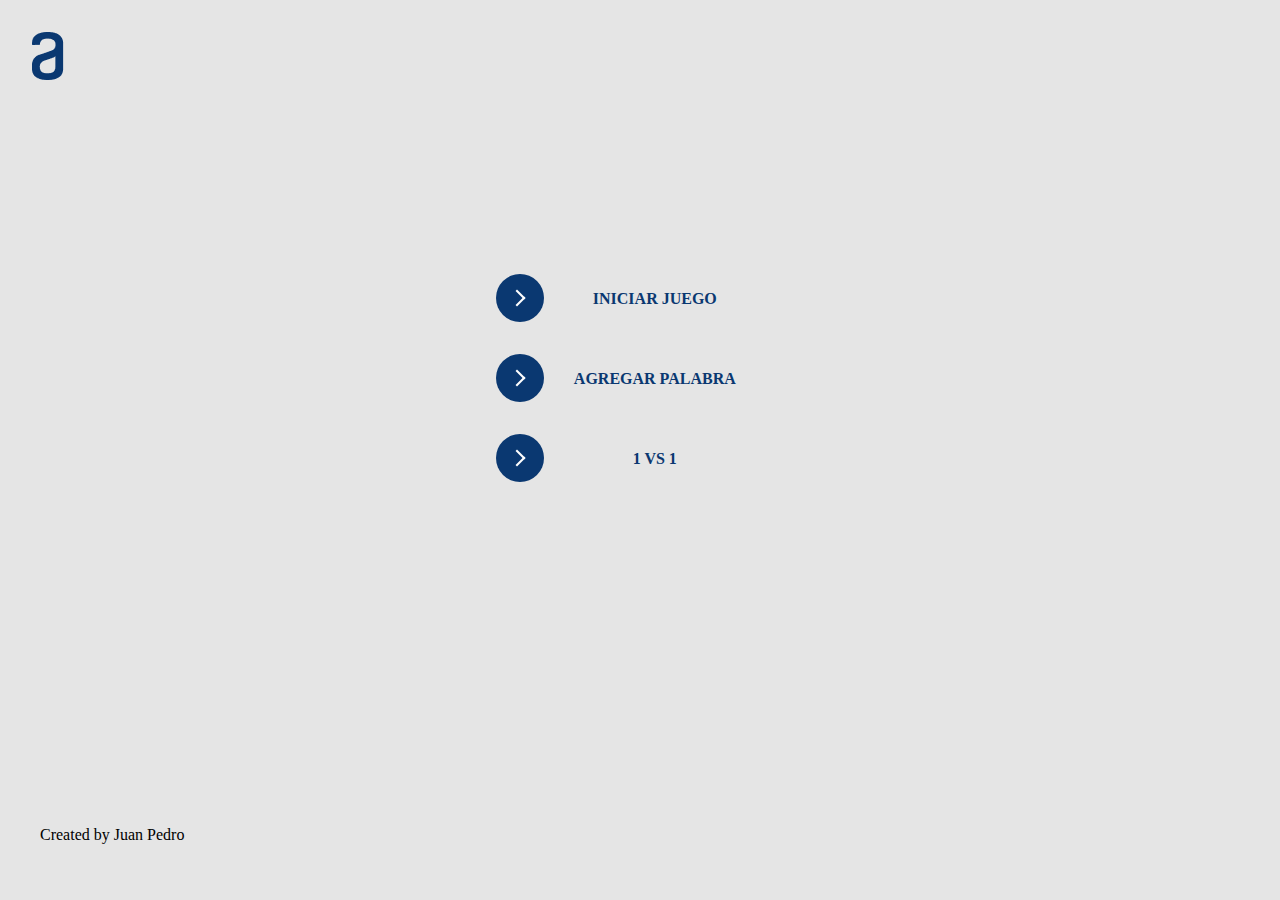
==== index.html @ 5554d57b "first commit" ====
<!DOCTYPE html>
<html lang="en">
<head>
    <meta charset="UTF-8">
    <meta http-equiv="X-UA-Compatible" content="IE=edge">
    <meta name="viewport" content="width=device-width, initial-scale=1.0">
    <link rel="stylesheet" href="./styles/Normalize.css">
    <link rel="stylesheet" href="./styles/style.css">
    <link rel="shortcut icon" href="./img/favicon.png">
 

    <title>Juego Ahorcado</title>
</head>
<body class="body">
    <header class="header">
        <img src="./img/Vector.png" alt="logo Alura">
    </header>
    <main class="main">


        <button class="btn btn-menu">
            <a href="./game.html">
                <span class="circle" aria-hidden="true">
                <span class="icon arrow"></span>
                </span>
                <span class="button-text">Iniciar Juego</span>
            </a>
          </button>
        <button class="btn btn-menu">
            <span class="circle" aria-hidden="true">
            <span class="icon arrow"></span>
            </span>
            <span class="button-text">Agregar palabra</span>
          </button>
        <button class="btn btn-menu">
            <span class="circle" aria-hidden="true">
            <span class="icon arrow"></span>
            </span>
            <span class="button-text">1 vs 1</span>
          </button>

    </main>
    <footer class="footer">
        <blockquote> Created by Juan Pedro </blockquote>
    </footer>
</body>
</html>
---- styles/style.css ----
/* From uiverse.io */
.btn {
  position: relative;
  display: inline-block;
  cursor: pointer;
  outline: none;
  border: 0;
  vertical-align: middle;
  text-decoration: none;
  background: transparent;
  padding: 0;
  font-size: inherit;
  font-family: inherit;
  margin: 1rem 0;
}

.btn.btn-menu {
  width: 18rem;
  min-width: 15rem;
  height: auto;
}

.btn.btn-menu .circle {
  -webkit-transition: all 0.45s cubic-bezier(0.65, 0, 0.076, 1);
  transition: all 0.45s cubic-bezier(0.65, 0, 0.076, 1);
  position: relative;
  display: block;
  margin: 0;
  width: 3rem;
  height: 3rem;
  background: #0A3871;
  border-radius: 1.625rem;
}

.btn.btn-menu .circle .icon {
  -webkit-transition: all 0.45s cubic-bezier(0.65, 0, 0.076, 1);
  transition: all 0.45s cubic-bezier(0.65, 0, 0.076, 1);
  position: absolute;
  top: 0;
  bottom: 0;
  margin: auto;
  background: #fff;
}

.btn.btn-menu .circle .icon.arrow {
  -webkit-transition: all 0.45s cubic-bezier(0.65, 0, 0.076, 1);
  transition: all 0.45s cubic-bezier(0.65, 0, 0.076, 1);
  left: 0.625rem;
  width: 1.125rem;
  height: 0.125rem;
  background: none;
}

.btn.btn-menu .circle .icon.arrow::before {
  position: absolute;
  content: "";
  top: -0.29rem;
  right: 0.0625rem;
  width: 0.625rem;
  height: 0.625rem;
  border-top: 0.125rem solid #fff;
  border-right: 0.125rem solid #fff;
  -webkit-transform: rotate(45deg);
          transform: rotate(45deg);
}

.btn.btn-menu .button-text {
  -webkit-transition: all 0.45s cubic-bezier(0.65, 0, 0.076, 1);
  transition: all 0.45s cubic-bezier(0.65, 0, 0.076, 1);
  position: absolute;
  top: 0;
  left: 0;
  right: 0;
  bottom: 0;
  padding: 0.75rem 0;
  margin: 0 0 0 1.85rem;
  color: #0A3871;
  font-weight: 800;
  line-height: 1.6;
  text-align: center;
  text-transform: uppercase;
}

.btn:hover .circle {
  width: 100%;
}

.btn:hover .circle .icon.arrow {
  background: #fff;
  -webkit-transform: translate(1rem, 0);
          transform: translate(1rem, 0);
}

.btn:hover .button-text {
  color: #fff;
}

.man {
  background-color: #1100ff;
  height: 400px;
  min-width: 300px;
}

img {
  max-width: 100%;
}

.body {
  background-color: #E5E5E5;
  display: -ms-grid;
  display: grid;
  height: 100vh;
  -ms-grid-columns: 1fr;
      grid-template-columns: 1fr;
  -ms-grid-rows: 10vh 1fr 10vh;
      grid-template-rows: 10vh 1fr 10vh;
      grid-template-areas: "header" "main" "footer";
}

.header {
  -ms-grid-row: 1;
  -ms-grid-column: 1;
  grid-area: header;
  height: 10%;
  padding: 2rem 0 0 2rem;
  -webkit-user-select: none;
     -moz-user-select: none;
      -ms-user-select: none;
          user-select: none;
}

.main {
  -ms-grid-row: 2;
  -ms-grid-column: 1;
  grid-area: main;
  height: 80%;
  display: -webkit-box;
  display: -ms-flexbox;
  display: flex;
  -webkit-box-orient: vertical;
  -webkit-box-direction: normal;
      -ms-flex-direction: column;
          flex-direction: column;
  -webkit-box-pack: center;
      -ms-flex-pack: center;
          justify-content: center;
  -webkit-box-align: center;
      -ms-flex-align: center;
          align-items: center;
}

.footer {
  -ms-grid-row: 3;
  -ms-grid-column: 1;
  grid-area: footer;
}
/*# sourceMappingURL=style.css.map */
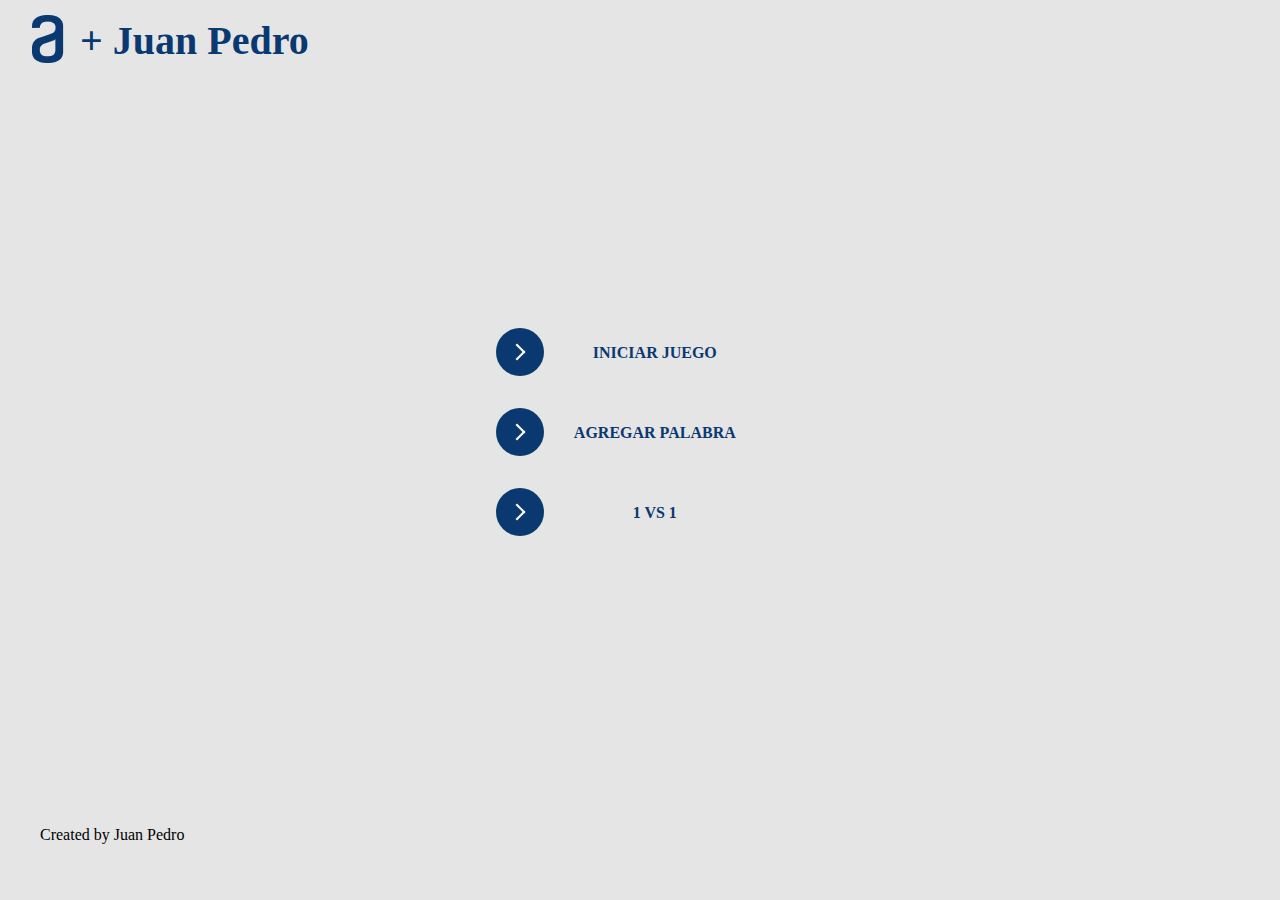
==== commit a38ba3e8: "botones" ====
--- a/index.html
+++ b/index.html
@@ -13,7 +13,8 @@
 </head>
 <body class="body">
     <header class="header">
-        <img src="./img/Vector.png" alt="logo Alura">
+        <a href="./index.html"><img src="./img/Vector.png" alt="logo Alura"></a> 
+        <a href="https://github.com/JuanPedro-dev" target="_blank"><h1 class = "myPage"> + Juan Pedro</h1></a>
     </header>
     <main class="main">
 
--- a/styles/style.css
+++ b/styles/style.css
@@ -101,6 +101,11 @@
   min-width: 300px;
 }
 
+a, a:link, a:visited, a:active, a:hover {
+  text-decoration: none;
+  color: inherit;
+}
+
 img {
   max-width: 100%;
 }
@@ -112,8 +117,8 @@
   height: 100vh;
   -ms-grid-columns: 1fr;
       grid-template-columns: 1fr;
-  -ms-grid-rows: 10vh 1fr 10vh;
-      grid-template-rows: 10vh 1fr 10vh;
+  -ms-grid-rows: 20vh 1fr 10vh;
+      grid-template-rows: 20vh 1fr 10vh;
       grid-template-areas: "header"  "main"  "footer";
@@ -132,9 +137,7 @@
 }
 
 .main {
-  -ms-grid-row: 2;
-  -ms-grid-column: 1;
-  grid-area: main;
+  grid-area: "main";
   height: 80%;
   display: -webkit-box;
   display: -ms-flexbox;
@@ -156,4 +159,86 @@
   -ms-grid-column: 1;
   grid-area: footer;
 }
+
+.header {
+  display: -webkit-box;
+  display: -ms-flexbox;
+  display: flex;
+  -webkit-box-align: center;
+      -ms-flex-align: center;
+          align-items: center;
+  height: 10%;
+  padding: 2rem 0 1rem 2rem;
+  -webkit-user-select: none;
+     -moz-user-select: none;
+      -ms-user-select: none;
+          user-select: none;
+}
+
+.myPage {
+  color: #0A3871;
+  margin: 0;
+  margin-left: 1rem;
+  font-size: 2.5rem;
+  color: #0A3871;
+  height: 100%;
+}
+
+.main-game {
+  display: -webkit-box;
+  display: -ms-flexbox;
+  display: flex;
+  -webkit-box-orient: vertical;
+  -webkit-box-direction: normal;
+      -ms-flex-direction: column;
+          flex-direction: column;
+  -webkit-box-pack: center;
+      -ms-flex-pack: center;
+          justify-content: center;
+  -webkit-box-align: center;
+      -ms-flex-align: center;
+          align-items: center;
+}
+
+.botones-game {
+  display: -webkit-box;
+  display: -ms-flexbox;
+  display: flex;
+}
+
+.btn--game {
+  display: block;
+  margin: 1rem;
+  font-weight: 600;
+  font-size: .8rem;
+  border-radius: 1rem;
+  width: 10rem;
+  height: 2.5rem;
+  border: none;
+}
+
+.btn--game:hover {
+  -webkit-transition: all .3s ease-in-out;
+  transition: all .3s ease-in-out;
+  -webkit-transform: scale(1.05);
+          transform: scale(1.05);
+}
+
+.btn--game:active {
+  -webkit-transition: all .3s ease-in-out;
+  transition: all .3s ease-in-out;
+  -webkit-transform: scale(0.8);
+          transform: scale(0.8);
+}
+
+.btn__nuevoJuego {
+  background-color: #0A3871;
+  color: #D8DFE8;
+}
+
+.btn__desistir {
+  background-color: #D8DFE8;
+  color: #0A3871;
+  border: 1px solid #0A3871;
+}
 /*# sourceMappingURL=style.css.map */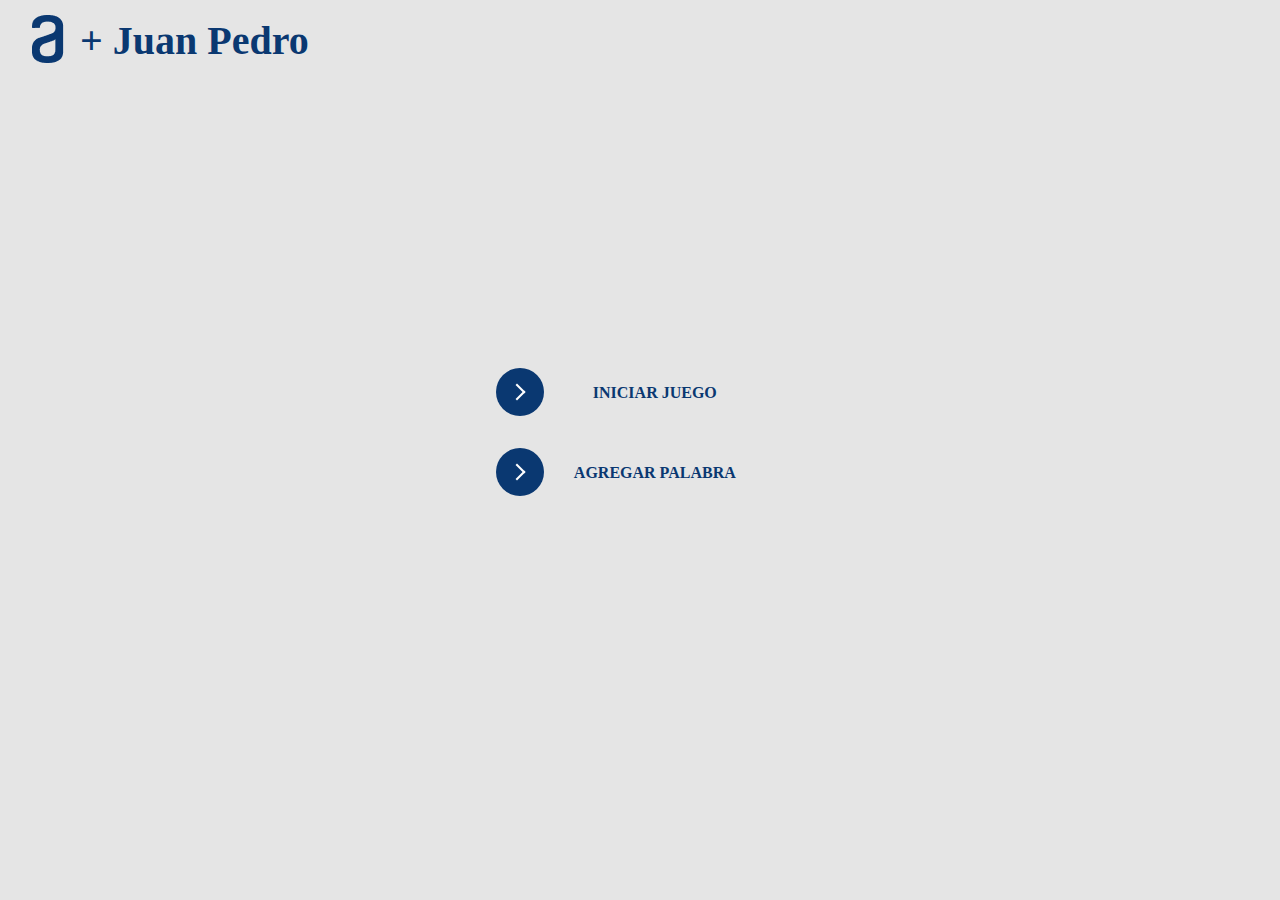
==== commit 196585b2: "dado los toques finales" ====
--- a/index.html
+++ b/index.html
@@ -28,21 +28,14 @@
             </a>
           </button>
         <button class="btn btn-menu">
-            <span class="circle" aria-hidden="true">
-            <span class="icon arrow"></span>
-            </span>
-            <span class="button-text">Agregar palabra</span>
+            <a href="./agregar_palabra.html">
+                <span class="circle" aria-hidden="true">
+                <span class="icon arrow"></span>
+                </span>
+                <span class="button-text">Agregar palabra</span>
+            </a>
           </button>
-        <button class="btn btn-menu">
-            <span class="circle" aria-hidden="true">
-            <span class="icon arrow"></span>
-            </span>
-            <span class="button-text">1 vs 1</span>
-          </button>
+    </main>
 
-    </main>
-    <footer class="footer">
-        <blockquote> Created by Juan Pedro </blockquote>
-    </footer>
 </body>
 </html>--- a/styles/style.css
+++ b/styles/style.css
@@ -95,10 +95,45 @@
   color: #fff;
 }
 
-.man {
-  background-color: #1100ff;
-  height: 400px;
-  min-width: 300px;
+.title {
+  color: #0A3871;
+}
+
+textarea {
+  background-color: inherit;
+  border: none;
+  display: block;
+  margin: .8rem auto;
+  width: 90%;
+  max-width: 400px;
+  height: 60vh;
+  resize: none;
+  color: #0A3871;
+  padding: 1rem;
+  font-family: 'Inter';
+  font-style: normal;
+  font-weight: 400;
+  font-size: 32px;
+  line-height: 150%;
+  -webkit-user-select: none;
+     -moz-user-select: none;
+      -ms-user-select: none;
+          user-select: none;
+}
+
+.note {
+  margin: .8rem;
+  font-size: 1.2rem;
+}
+
+.note--exclamation {
+  color: white;
+  display: inline-block;
+  text-align: center;
+  margin: 0 0.5rem 0 1rem;
+  background-color: #67808E;
+  width: 1.3rem;
+  border-radius: 50%;
 }
 
 a, a:link, a:visited, a:active, a:hover {
@@ -204,6 +239,11 @@
   display: -webkit-box;
   display: -ms-flexbox;
   display: flex;
+  -webkit-box-pack: center;
+      -ms-flex-pack: center;
+          justify-content: center;
+  -ms-flex-wrap: wrap;
+      flex-wrap: wrap;
 }
 
 .btn--game {
@@ -215,6 +255,11 @@
   width: 10rem;
   height: 2.5rem;
   border: none;
+  -webkit-box-flex: 1;
+      -ms-flex-positive: 1;
+          flex-grow: 1;
+  -ms-flex-negative: 1;
+      flex-shrink: 1;
 }
 
 .btn--game:hover {
@@ -231,12 +276,12 @@
           transform: scale(0.8);
 }
 
-.btn__nuevoJuego {
+.btn__nuevoJuego, .btn__guardar {
   background-color: #0A3871;
   color: #D8DFE8;
 }
 
-.btn__desistir {
+.btn__desistir, .btn__volver {
   background-color: #D8DFE8;
   color: #0A3871;
   border: 1px solid #0A3871;
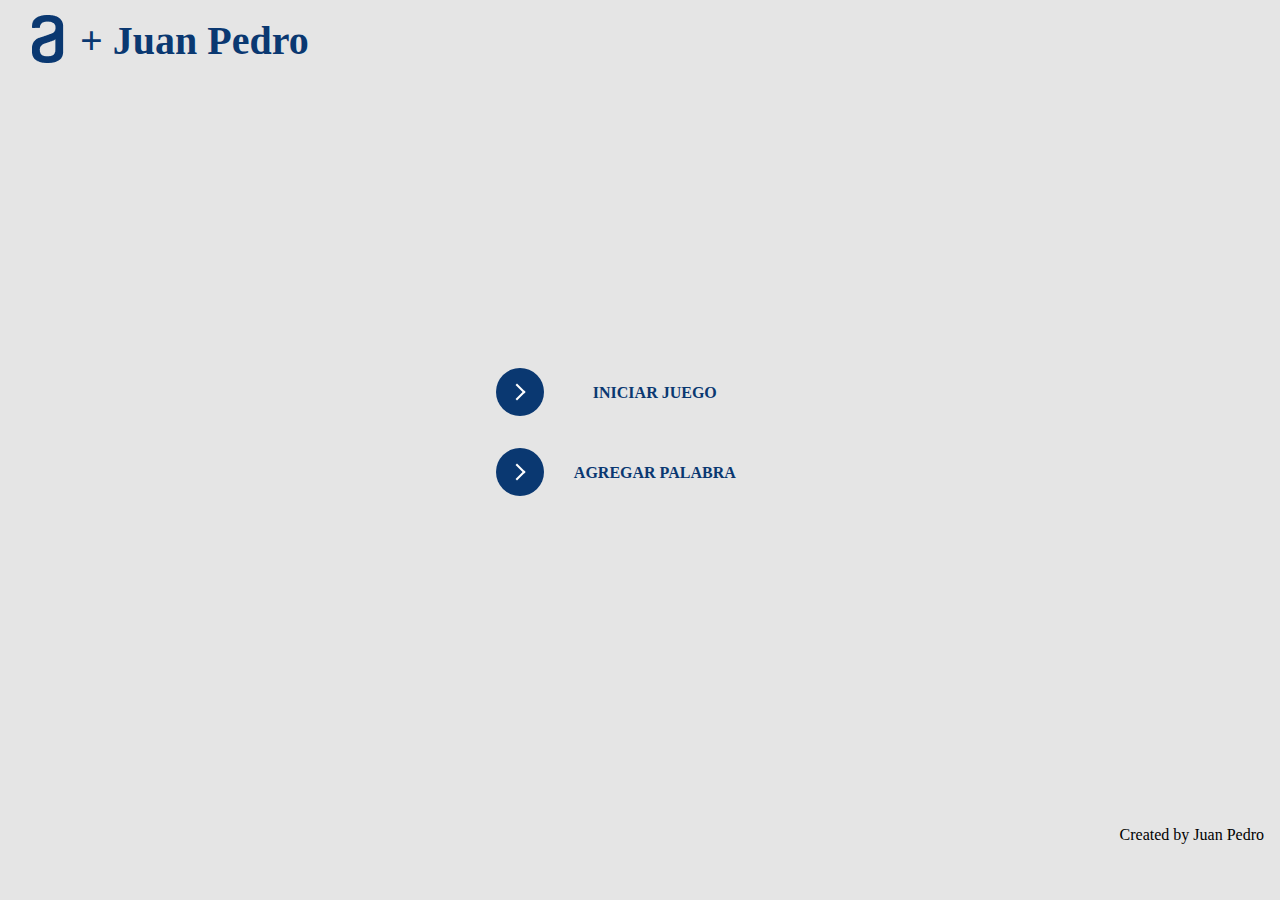
==== commit 7e024adc: "enviar" ====
--- a/index.html
+++ b/index.html
@@ -7,7 +7,7 @@
     <link rel="stylesheet" href="./styles/Normalize.css">
     <link rel="stylesheet" href="./styles/style.css">
     <link rel="shortcut icon" href="./img/favicon.png">
- 
+    
 
     <title>Juego Ahorcado</title>
 </head>
@@ -37,5 +37,10 @@
           </button>
     </main>
 
+    <footer class="footer">
+        <p>Created by Juan Pedro</p>
+        <i class="fa-brands fa-linkedin-in"></i>
+    </footer>
+    
 </body>
 </html>--- a/styles/style.css
+++ b/styles/style.css
@@ -169,10 +169,13 @@
      -moz-user-select: none;
       -ms-user-select: none;
           user-select: none;
+  color: #13c713;
 }
 
 .main {
-  grid-area: "main";
+  -ms-grid-row: 2;
+  -ms-grid-column: 1;
+  grid-area: main;
   height: 80%;
   display: -webkit-box;
   display: -ms-flexbox;
@@ -193,6 +196,8 @@
   -ms-grid-row: 3;
   -ms-grid-column: 1;
   grid-area: footer;
+  padding-right: 1rem;
+  text-align: end;
 }
 
 .header {
